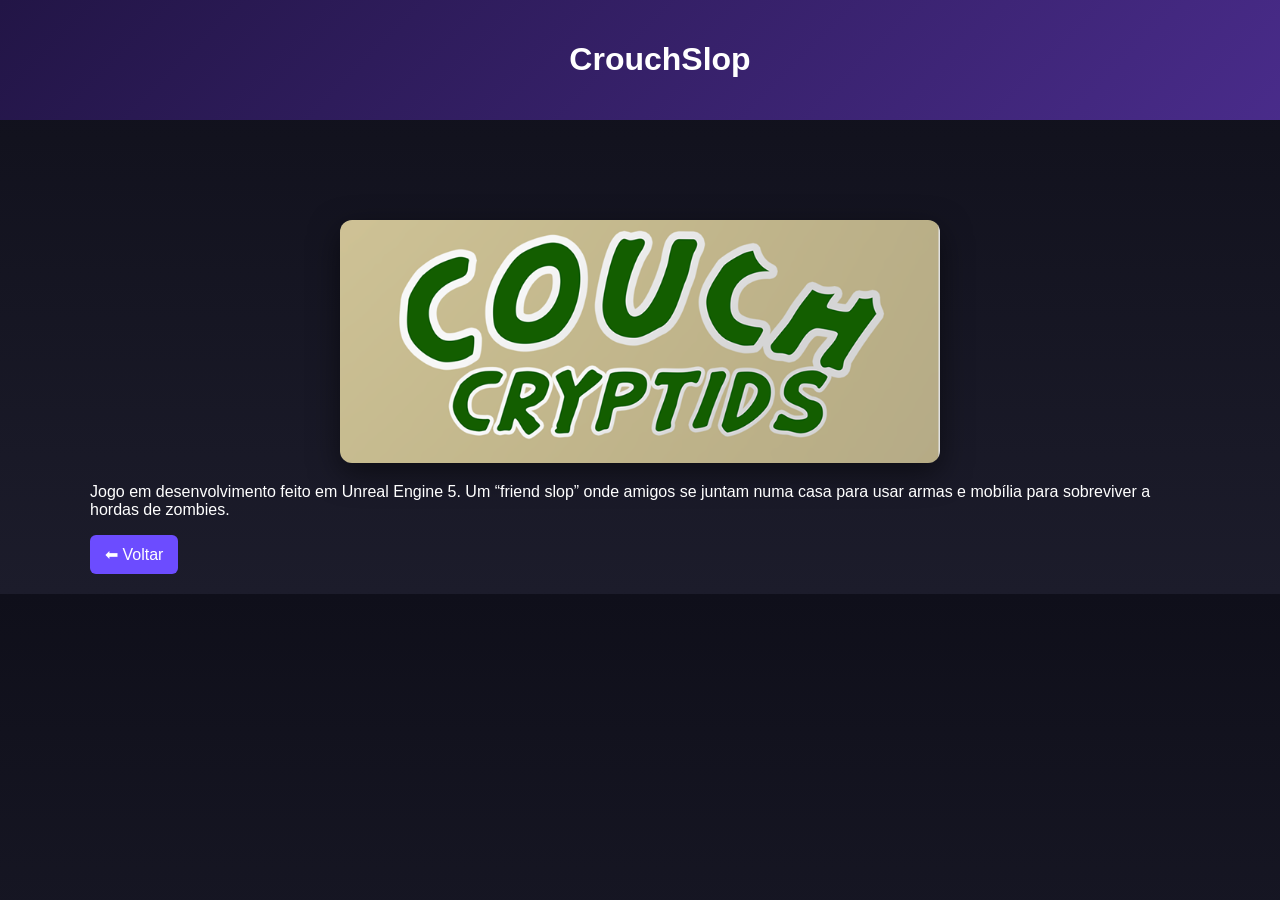
==== Jogos/CrouchSlop.html @ af0747a4 "b" ====
<!DOCTYPE html>
<html lang="pt">
<head>
<meta charset="UTF-8">
<meta name="viewport" content="width=device-width, initial-scale=1.0">

<title>CrouchSlop</title>

<link rel="stylesheet" href="../stle/Style.css">

</head>
<body>

<header class="header">
    <h1>CrouchSlop</h1>
</header>

<main class="container fade-in">

    <img src="../Imagens/Crouch_Cripted.PNG" class="page-img">

    <p>
        Jogo em desenvolvimento feito em Unreal Engine 5.
        Um “friend slop” onde amigos se juntam numa casa para usar armas e mobília
        para sobreviver a hordas de zombies.
    </p>

    <a href="../index.html" class="btn">⬅ Voltar</a>

</main>

</body>
</html>
---- stle/Style.css ----
body {
    margin: 0;
    font-family: Arial;
    background: linear-gradient(180deg, #0f0f1a, #1c1c2b);
    color: white;
}


body.dark {
    background: #f5f7fa;
    color: #111;
}


.header {
    position: fixed;
    top: 0;
    width: 100%;
    background: linear-gradient(135deg, #221546, #4a2c8c);
    color: white;
    text-align: center;
    padding: 20px;
    z-index: 1000;
    backdrop-filter: blur(10px);
}

nav a {
    color: white;
    margin: 10px;
    text-decoration: none;
}


.themeBtn {
    position: absolute;
    right: 20px;
    top: 20px;
    padding: 8px 12px;
    cursor: pointer;
    background: #6c4cff;
    color: white;
    border: none;
    border-radius: 6px;
}


.container {
    margin-top: 180px;
    max-width: 1100px;
    margin-left: auto;
    margin-right: auto;
    padding: 20px;
}


h2 {
    margin-bottom: 15px;
}


.carousel {
    overflow: hidden;
    width: 100%;
    display: flex;
    justify-content: center;
    padding: 20px 0;
}

.carousel-track {
    display: flex;
    gap: 20px;
}


.slide {
    flex: 0 0 250px;
    position: relative;
}


.slide img {
    width: 250px;
    height: 150px;
    object-fit: cover;
    border-radius: 10px;
    box-shadow: 0 10px 25px rgba(0,0,0,0.4);
}


.slide:hover {
    animation: wobble 0.6s ease;
}

@keyframes wobble {
    0% { transform: rotate(0deg) scale(1); }
    25% { transform: rotate(3deg) scale(1.05); }
    50% { transform: rotate(-3deg) scale(1.05); }
    75% { transform: rotate(2deg) scale(1.05); }
    100% { transform: rotate(0deg) scale(1); }
}


.overlay {
    position: absolute;
    top: 0;
    left: 0;
    width: 250px;
    height: 150px;
    background: rgba(0,0,0,0.6);
    display: flex;
    justify-content: center;
    align-items: center;
    opacity: 0;
    border-radius: 10px;
    transition: 0.3s;
}

.slide a:hover .overlay,
.slide a:active .overlay {
    opacity: 1;
}


.fade-in {
    animation: fade 1s ease;
}

@keyframes fade {
    from {
        opacity: 0;
        transform: translateY(20px);
    }
    to {
        opacity: 1;
        transform: translateY(0);
    }
}


@media (max-width: 768px){
    .slide {
        flex: 0 0 80%;
    }

    .slide img,
    .overlay {
        width: 100%;
    }
}


.page-img {
    width: 100%;
    max-width: 600px;
    border-radius: 12px;
    display: block;
    margin: 20px auto;
    box-shadow: 0 10px 30px rgba(0,0,0,0.5);
}


.btn {
    display: inline-block;
    padding: 10px 15px;
    background: #6c4cff;
    color: white;
    text-decoration: none;
    border-radius: 6px;
    transition: 0.3s;
}

.btn:hover {
    background: #8a6dff;
}
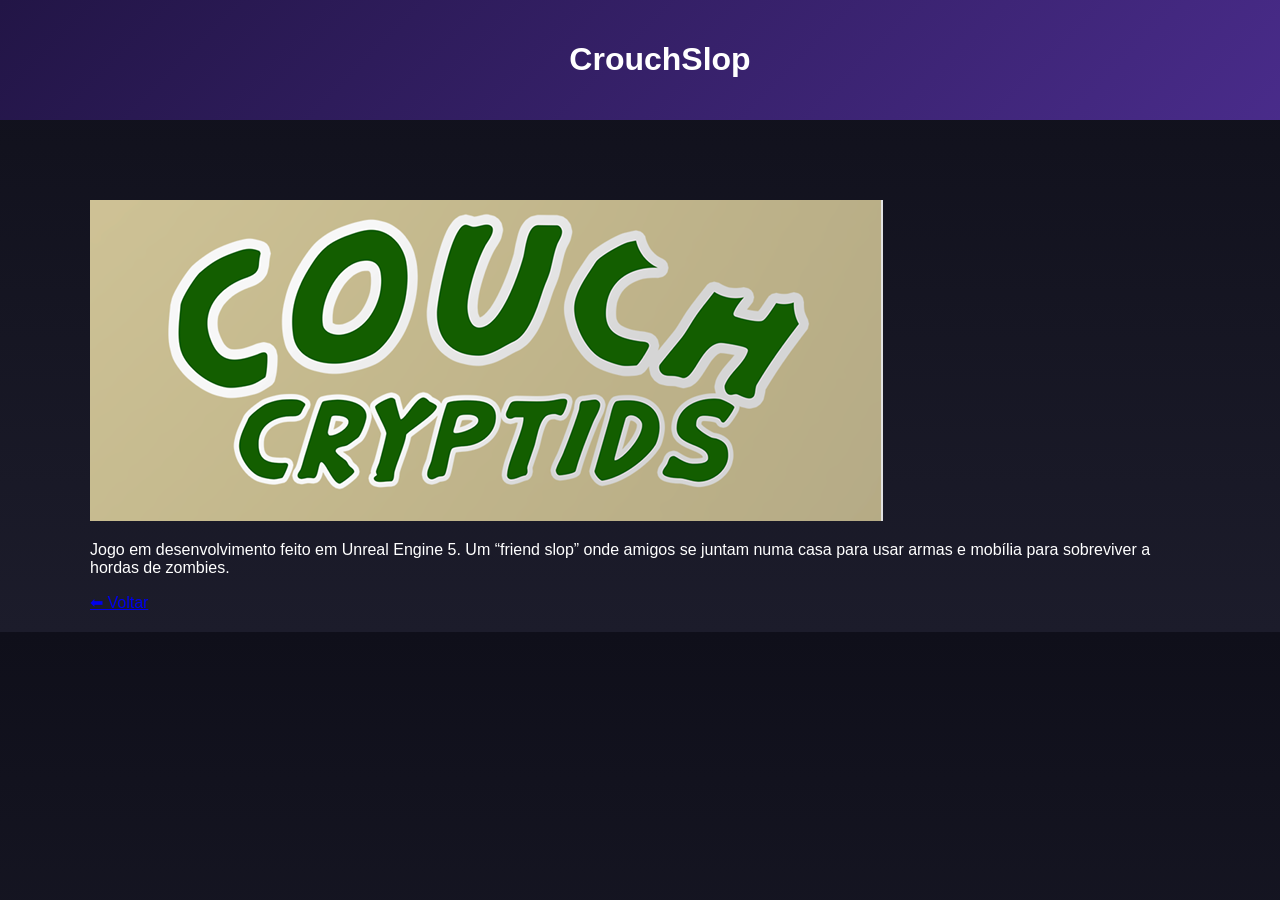
==== commit 26a3bfed: "d" ====
--- a/Jogos/CrouchSlop.html
+++ b/Jogos/CrouchSlop.html
@@ -25,7 +25,7 @@
         para sobreviver a hordas de zombies.
     </p>
 
-    <a href="../index.html" class="btn">⬅ Voltar</a>
+    <a href="Panginaweb/Index.html" class="btn">⬅ Voltar</a>
 
 </main>
 
--- a/stle/Style.css
+++ b/stle/Style.css
@@ -5,32 +5,38 @@
     color: white;
 }
 
-
 body.dark {
     background: #f5f7fa;
     color: #111;
 }
 
-
+/* HEADER */
 .header {
     position: fixed;
     top: 0;
     width: 100%;
     background: linear-gradient(135deg, #221546, #4a2c8c);
-    color: white;
     text-align: center;
     padding: 20px;
     z-index: 1000;
-    backdrop-filter: blur(10px);
 }
 
+/* RELÓGIO */
+.clock {
+    position: absolute;
+    left: 20px;
+    top: 20px;
+    font-weight: bold;
+}
+
+/* NAV */
 nav a {
     color: white;
     margin: 10px;
     text-decoration: none;
 }
 
-
+/* BOTÃO TEMA */
 .themeBtn {
     position: absolute;
     right: 20px;
@@ -43,7 +49,7 @@
     border-radius: 6px;
 }
 
-
+/* CONTAINER */
 .container {
     margin-top: 180px;
     max-width: 1100px;
@@ -52,15 +58,9 @@
     padding: 20px;
 }
 
-
-h2 {
-    margin-bottom: 15px;
-}
-
-
+/* CARROSSEL */
 .carousel {
     overflow: hidden;
-    width: 100%;
     display: flex;
     justify-content: center;
     padding: 20px 0;
@@ -71,12 +71,10 @@
     gap: 20px;
 }
 
-
 .slide {
     flex: 0 0 250px;
     position: relative;
 }
-
 
 .slide img {
     width: 250px;
@@ -86,20 +84,7 @@
     box-shadow: 0 10px 25px rgba(0,0,0,0.4);
 }
 
-
-.slide:hover {
-    animation: wobble 0.6s ease;
-}
-
-@keyframes wobble {
-    0% { transform: rotate(0deg) scale(1); }
-    25% { transform: rotate(3deg) scale(1.05); }
-    50% { transform: rotate(-3deg) scale(1.05); }
-    75% { transform: rotate(2deg) scale(1.05); }
-    100% { transform: rotate(0deg) scale(1); }
-}
-
-
+/* OVERLAY */
 .overlay {
     position: absolute;
     top: 0;
@@ -115,12 +100,11 @@
     transition: 0.3s;
 }
 
-.slide a:hover .overlay,
-.slide a:active .overlay {
+.slide a:hover .overlay {
     opacity: 1;
 }
 
-
+/* ANIMAÇÃO */
 .fade-in {
     animation: fade 1s ease;
 }
@@ -136,7 +120,7 @@
     }
 }
 
-
+/* RESPONSIVO */
 @media (max-width: 768px){
     .slide {
         flex: 0 0 80%;
@@ -146,29 +130,4 @@
     .overlay {
         width: 100%;
     }
-}
-
-
-.page-img {
-    width: 100%;
-    max-width: 600px;
-    border-radius: 12px;
-    display: block;
-    margin: 20px auto;
-    box-shadow: 0 10px 30px rgba(0,0,0,0.5);
-}
-
-
-.btn {
-    display: inline-block;
-    padding: 10px 15px;
-    background: #6c4cff;
-    color: white;
-    text-decoration: none;
-    border-radius: 6px;
-    transition: 0.3s;
-}
-
-.btn:hover {
-    background: #8a6dff;
 }
